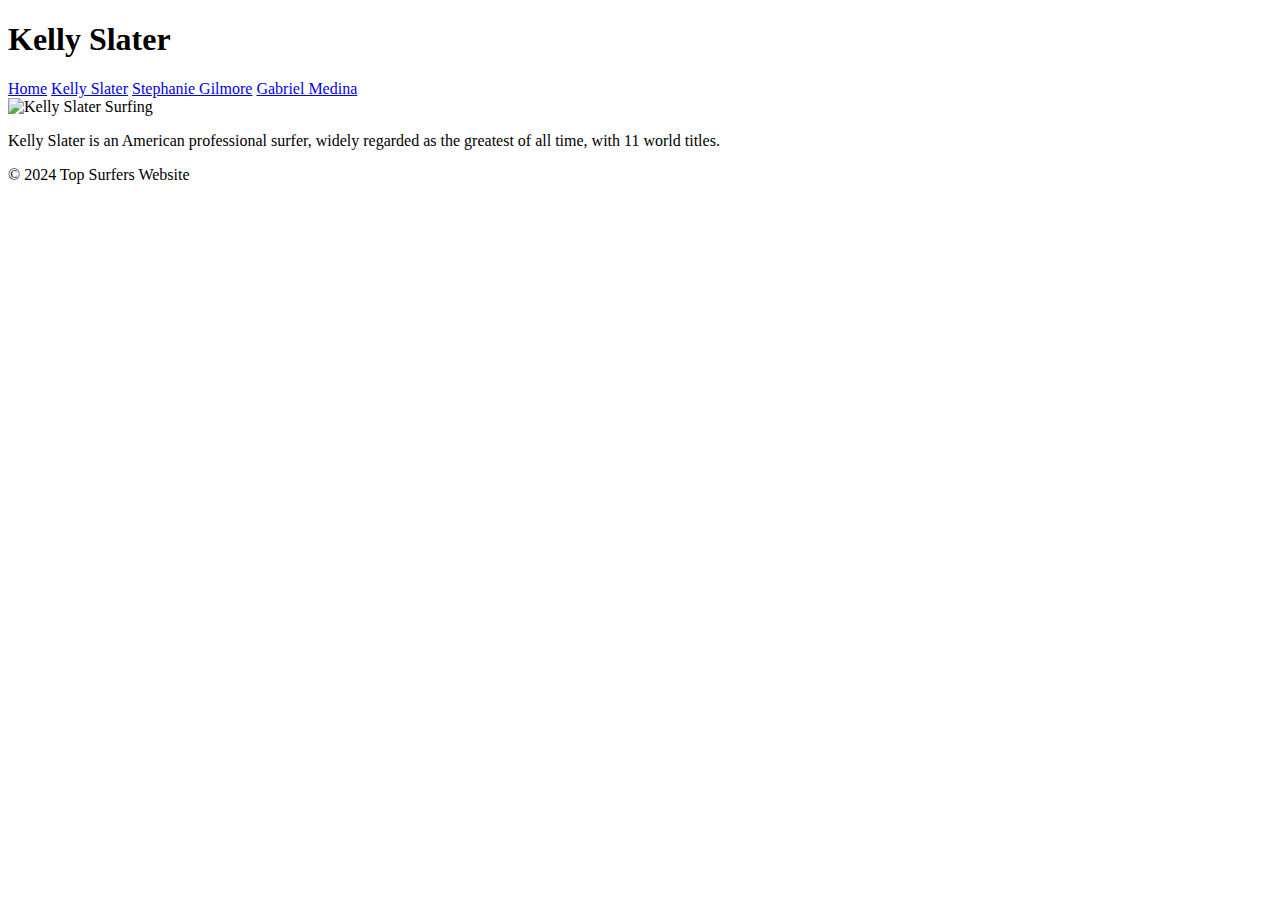
==== surfer1.html @ 8e698eec "Add files via upload" ====
<!DOCTYPE html>
<html lang="en">
<head>
    <meta charset="UTF-8">
    <meta name="viewport" content="width=device-width, initial-scale=1.0">
    <title>Kelly Slater</title>
    <link rel="stylesheet" href="styles.css">
</head>
<body>
    <header>
        <h1>Kelly Slater</h1>
        <nav>
            <a href="index.html">Home</a>
            <a href="surfer1.html">Kelly Slater</a>
            <a href="surfer2.html">Stephanie Gilmore</a>
            <a href="surfer3.html">Gabriel Medina</a>
        </nav>
    </header>
    <main>
        <img src="kelly.jpg" alt="Kelly Slater Surfing" width="600">
        <p>Kelly Slater is an American professional surfer, widely regarded as the greatest of all time, with 11 world titles.</p>
    </main>
    <footer>
        <p>&copy; 2024 Top Surfers Website</p>
    </footer>
</body>
</html>
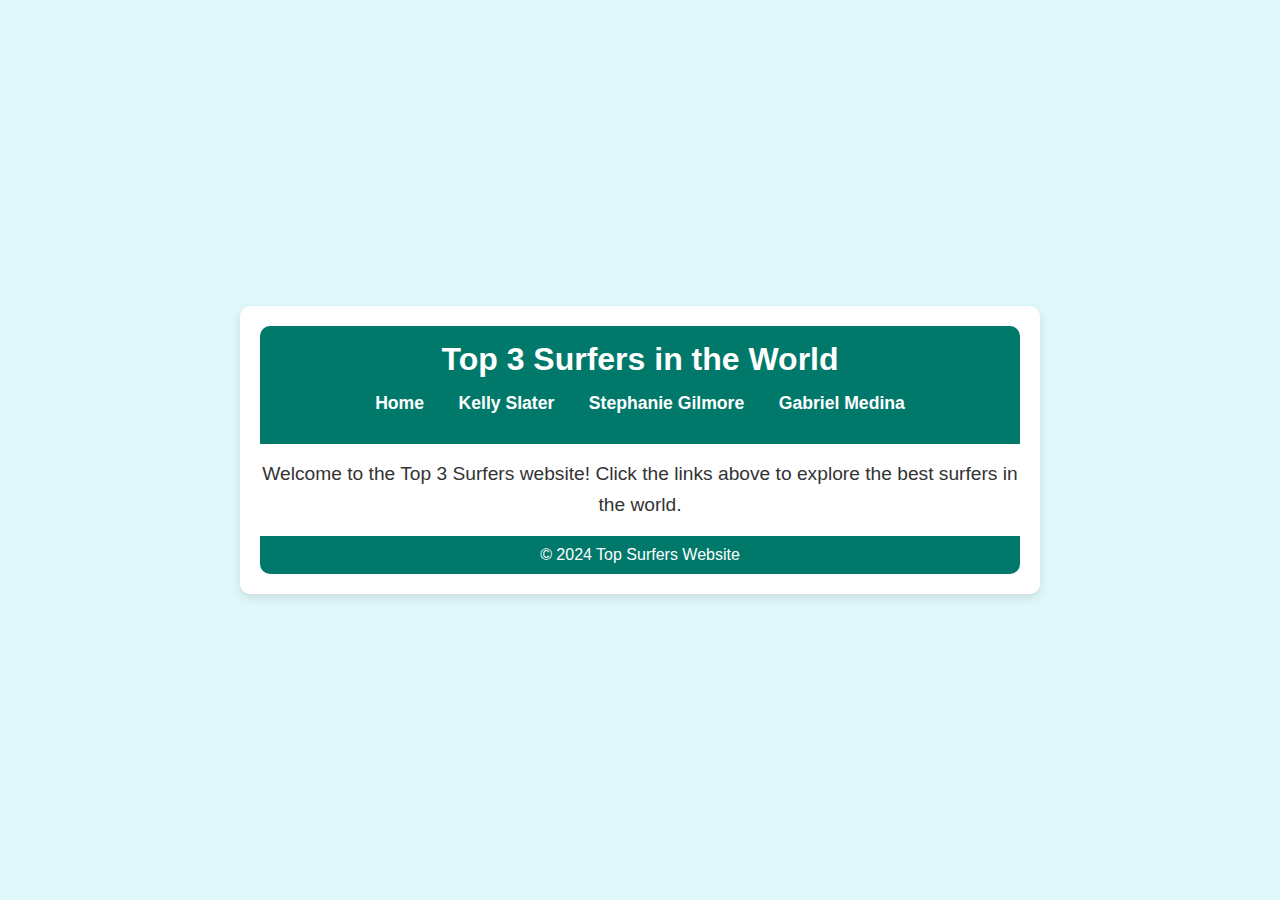
==== commit a3cf6b58: "surfer1.html" ====
--- a/surfer1.html
+++ b/surfer1.html
@@ -3,25 +3,26 @@
 <head>
     <meta charset="UTF-8">
     <meta name="viewport" content="width=device-width, initial-scale=1.0">
-    <title>Kelly Slater</title>
+    <title>Top 3 Surfers</title>
     <link rel="stylesheet" href="styles.css">
 </head>
 <body>
-    <header>
-        <h1>Kelly Slater</h1>
-        <nav>
-            <a href="index.html">Home</a>
-            <a href="surfer1.html">Kelly Slater</a>
-            <a href="surfer2.html">Stephanie Gilmore</a>
-            <a href="surfer3.html">Gabriel Medina</a>
-        </nav>
-    </header>
-    <main>
-        <img src="kelly.jpg" alt="Kelly Slater Surfing" width="600">
-        <p>Kelly Slater is an American professional surfer, widely regarded as the greatest of all time, with 11 world titles.</p>
-    </main>
-    <footer>
-        <p>&copy; 2024 Top Surfers Website</p>
-    </footer>
+    <div class="container">
+        <header>
+            <h1>Top 3 Surfers in the World</h1>
+            <nav>
+                <a href="index.html">Home</a>
+                <a href="surfer1.html">Kelly Slater</a>
+                <a href="surfer2.html">Stephanie Gilmore</a>
+                <a href="surfer3.html">Gabriel Medina</a>
+            </nav>
+        </header>
+        <main>
+            <p>Welcome to the Top 3 Surfers website! Click the links above to explore the best surfers in the world.</p>
+        </main>
+        <footer>
+            <p>&copy; 2024 Top Surfers Website</p>
+        </footer>
+    </div>
 </body>
 </html>
--- a/styles.css
+++ b/styles.css
@@ -0,0 +1,75 @@
+/* Reset default browser styles */
+* {
+    margin: 0;
+    padding: 0;
+    box-sizing: border-box;
+}
+
+body {
+    font-family: Arial, sans-serif;
+    background-color: #e0f7fa;
+    display: flex;
+    justify-content: center;
+    align-items: center;
+    min-height: 100vh;
+    margin: 0;
+    padding: 0;
+}
+
+.container {
+    width: 90%;
+    max-width: 800px;
+    text-align: center;
+    background-color: #ffffff;
+    border-radius: 10px;
+    box-shadow: 0px 4px 8px rgba(0, 0, 0, 0.1);
+    padding: 20px;
+    margin: 20px 0;
+}
+
+header {
+    background-color: #00796b;
+    color: white;
+    padding: 15px;
+    border-radius: 10px 10px 0 0;
+}
+
+nav {
+    margin: 15px 0;
+}
+
+nav a {
+    color: white;
+    margin: 0 15px;
+    text-decoration: none;
+    font-weight: bold;
+    font-size: 1.1em;
+    transition: color 0.3s;
+}
+
+nav a:hover {
+    color: #b2dfdb;
+}
+
+main img {
+    width: 100%;
+    max-width: 600px;
+    height: auto;
+    margin: 20px 0;
+    border-radius: 10px;
+    box-shadow: 0px 4px 8px rgba(0, 0, 0, 0.2);
+}
+
+main p {
+    font-size: 1.2em;
+    line-height: 1.6;
+    color: #333333;
+    margin: 15px 0;
+}
+
+footer {
+    background-color: #00796b;
+    color: white;
+    padding: 10px;
+    border-radius: 0 0 10px 10px;
+}
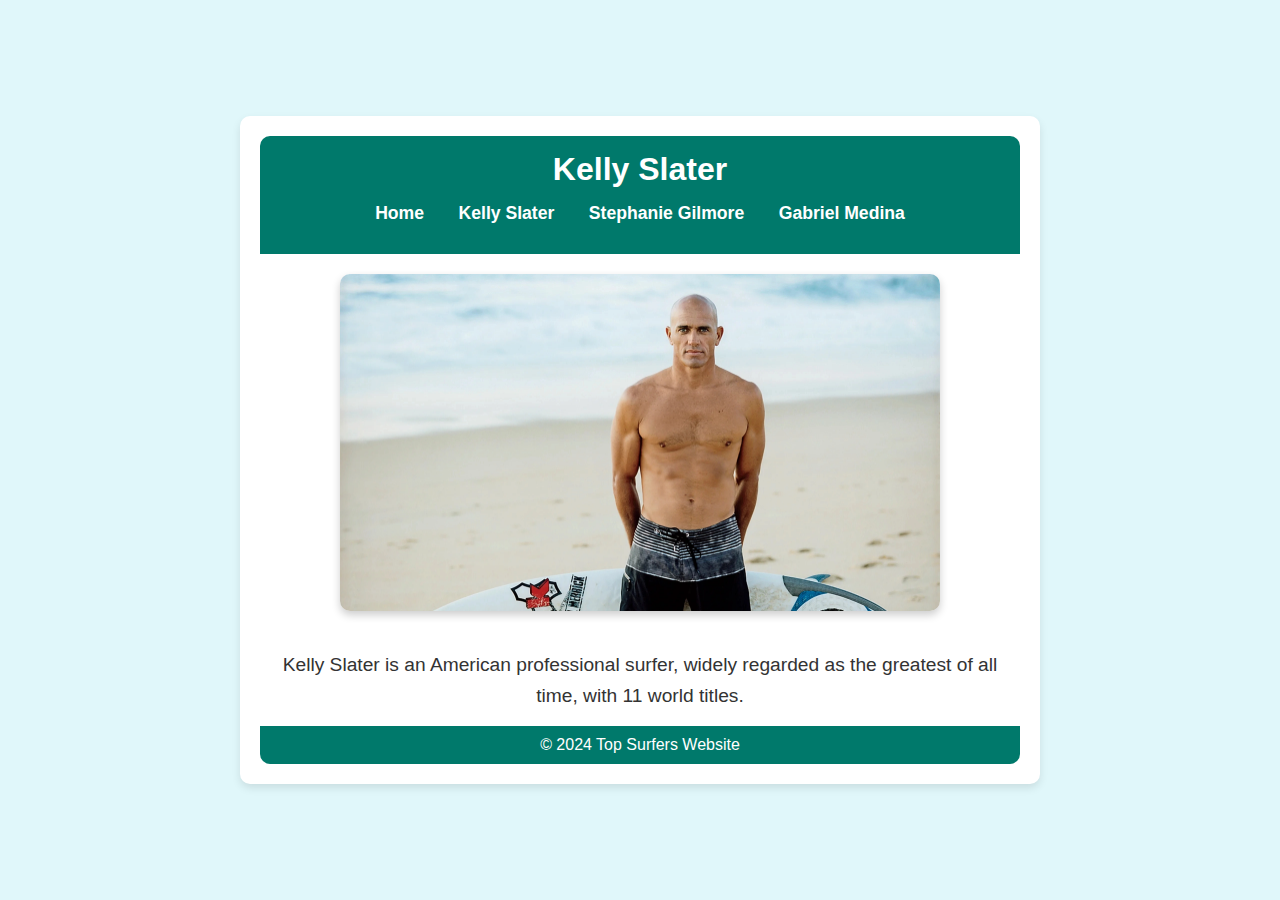
==== commit 5dadf3e9: "surfer1.html" ====
--- a/surfer1.html
+++ b/surfer1.html
@@ -3,13 +3,13 @@
 <head>
     <meta charset="UTF-8">
     <meta name="viewport" content="width=device-width, initial-scale=1.0">
-    <title>Top 3 Surfers</title>
+    <title>Kelly Slater</title>
     <link rel="stylesheet" href="styles.css">
 </head>
 <body>
     <div class="container">
         <header>
-            <h1>Top 3 Surfers in the World</h1>
+            <h1>Kelly Slater</h1>
             <nav>
                 <a href="index.html">Home</a>
                 <a href="surfer1.html">Kelly Slater</a>
@@ -18,7 +18,8 @@
             </nav>
         </header>
         <main>
-            <p>Welcome to the Top 3 Surfers website! Click the links above to explore the best surfers in the world.</p>
+            <img src="kelly.jpg" alt="Kelly Slater Surfing">
+            <p>Kelly Slater is an American professional surfer, widely regarded as the greatest of all time, with 11 world titles.</p>
         </main>
         <footer>
             <p>&copy; 2024 Top Surfers Website</p>
